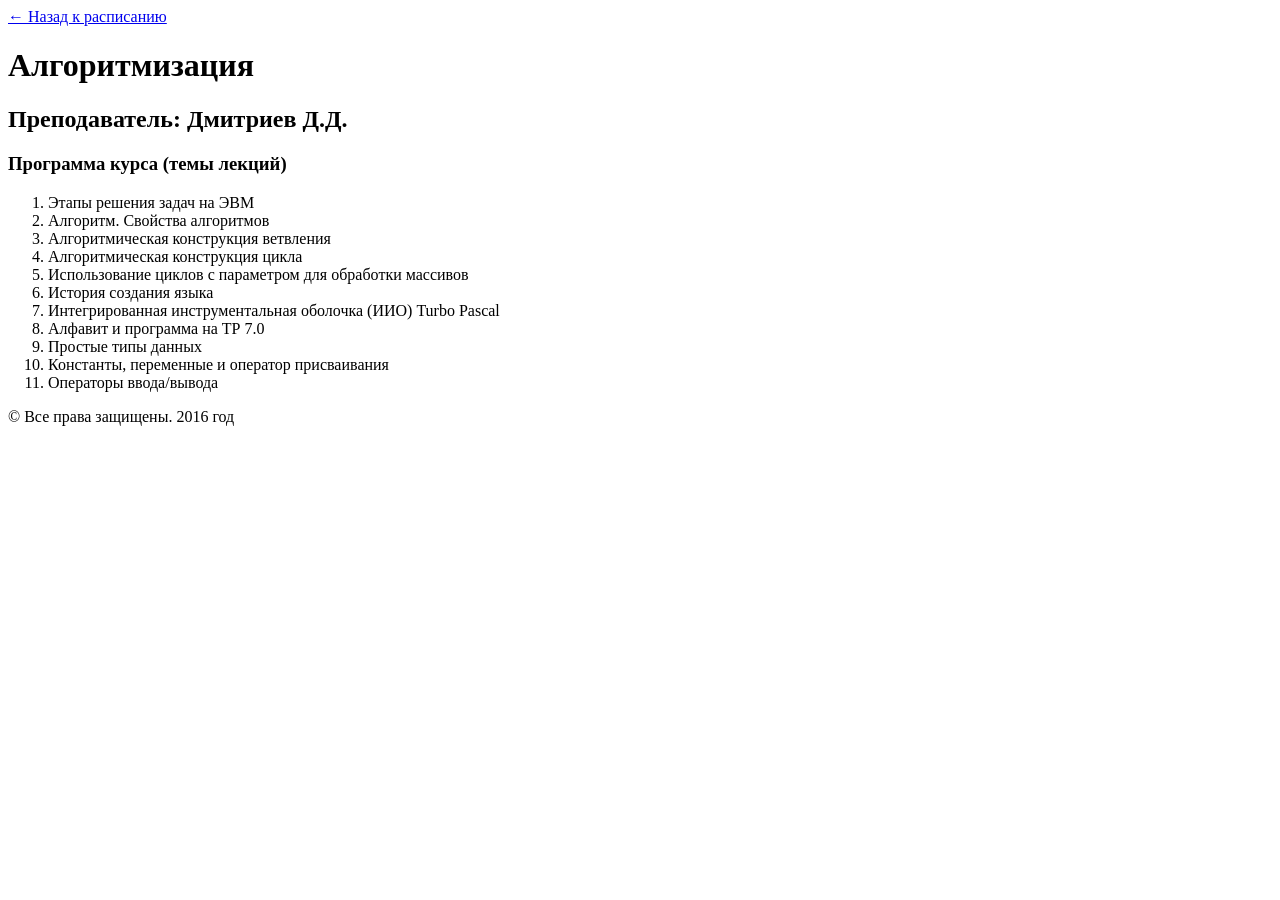
==== algorithms.html @ d524a42a "Страничка Алгоритмизации" ====
<!DOCTYPE html>
<html lang="ru">
<head>
  <meta charset="UTF-8" />
  <title>БГУИР — Алгоритмизация (Дмитриев Д.Д.)</title>
  <link rel="stylesheet" href="style.css" />
</head>
<body>

  <a href="index.html" class="back-link">← Назад к расписанию</a>

  <h1>Алгоритмизация</h1>
  <h2>Преподаватель: Дмитриев Д.Д.</h2>

  <h3>Программа курса (темы лекций)</h3>
  <ol>
    <li>Этапы решения задач на ЭВМ</li>
    <li>Алгоритм. Свойства алгоритмов</li>
    <li>Алгоритмическая конструкция ветвления</li>
    <li>Алгоритмическая конструкция цикла</li>
    <li>Использование циклов с параметром для обработки массивов</li>
    <li>История создания языка</li>
    <li>Интегрированная инструментальная оболочка (ИИО) Turbo Pascal</li>
    <li>Алфавит и программа на ТР 7.0</li>
    <li>Простые типы данных</li>
    <li>Константы, переменные и оператор присваивания</li>
    <li>Операторы ввода/вывода</li>
  </ol>


  <p class="footer">
    &copy; Все права защищены. 2016 год
  </p>
  
</body>
</html>
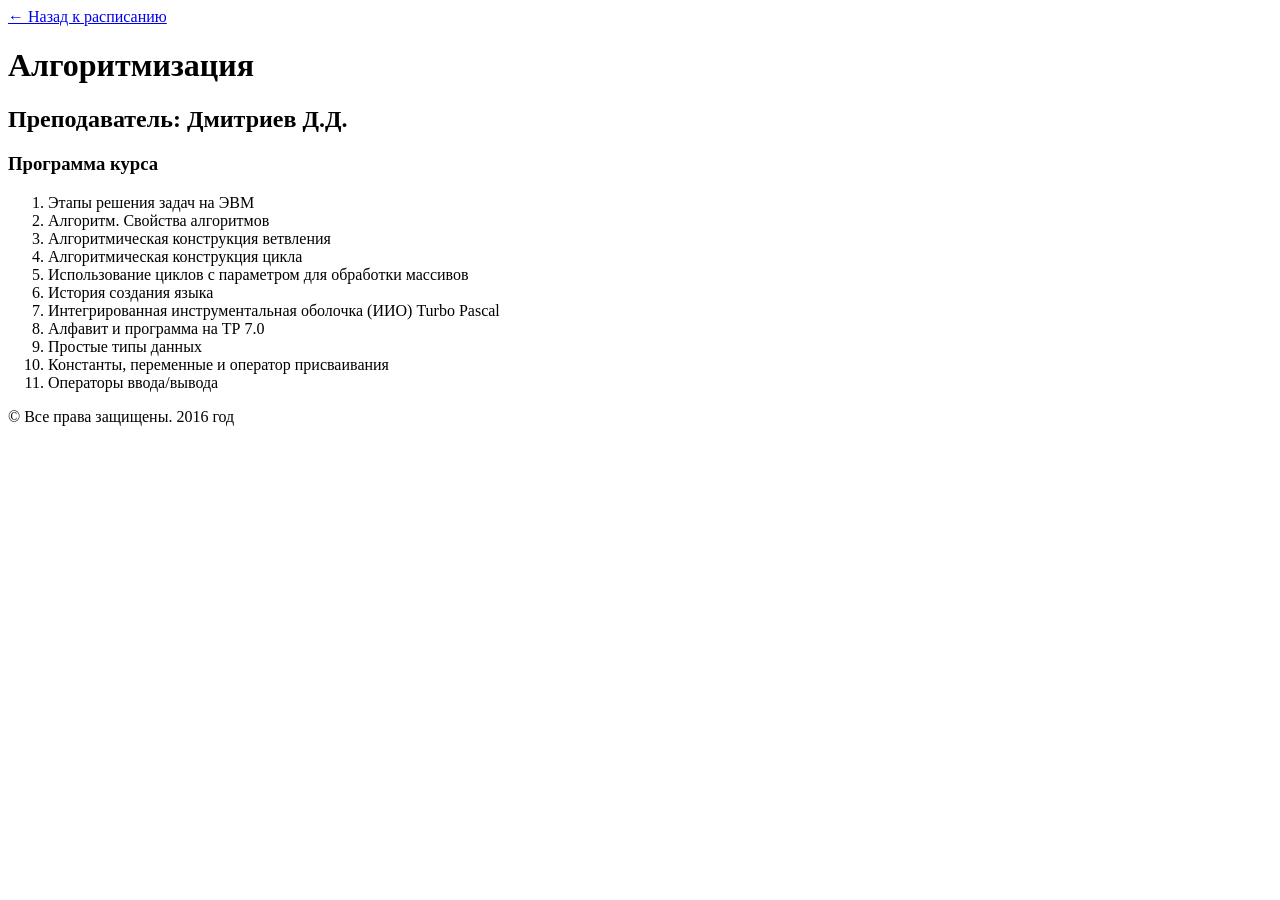
==== commit 69496d87: "Созданы страницы Проектирование и Сети" ====
--- a/algorithms.html
+++ b/algorithms.html
@@ -12,7 +12,7 @@
   <h1>Алгоритмизация</h1>
   <h2>Преподаватель: Дмитриев Д.Д.</h2>
 
-  <h3>Программа курса (темы лекций)</h3>
+  <h3>Программа курса </h3>
   <ol>
     <li>Этапы решения задач на ЭВМ</li>
     <li>Алгоритм. Свойства алгоритмов</li>
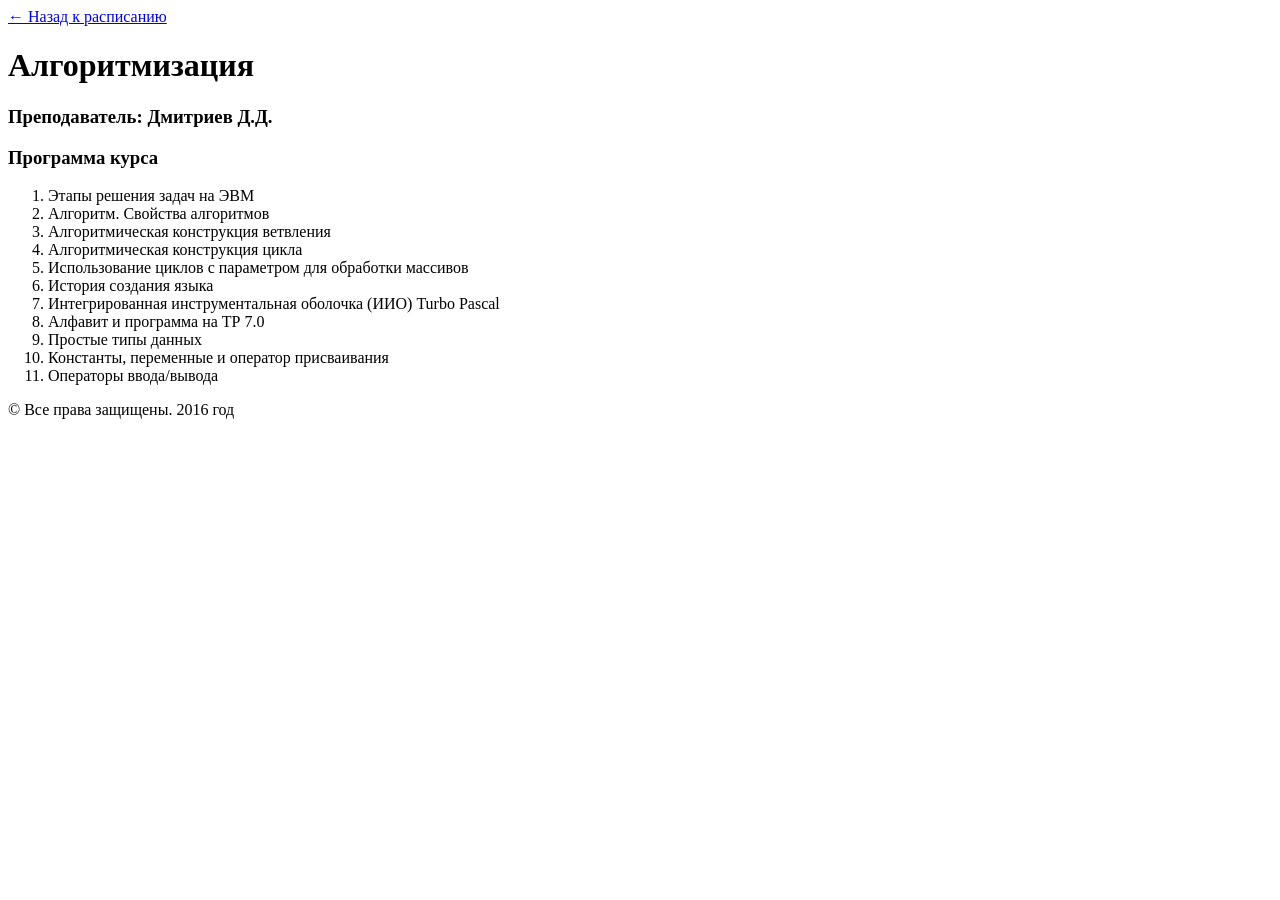
==== commit b6090cb0: "Добавление отдельнйо страницы и якорей" ====
--- a/algorithms.html
+++ b/algorithms.html
@@ -10,7 +10,7 @@
   <a href="index.html" class="back-link">← Назад к расписанию</a>
 
   <h1>Алгоритмизация</h1>
-  <h2>Преподаватель: Дмитриев Д.Д.</h2>
+  <h3>Преподаватель: Дмитриев Д.Д.</h3>
 
   <h3>Программа курса </h3>
   <ol>
